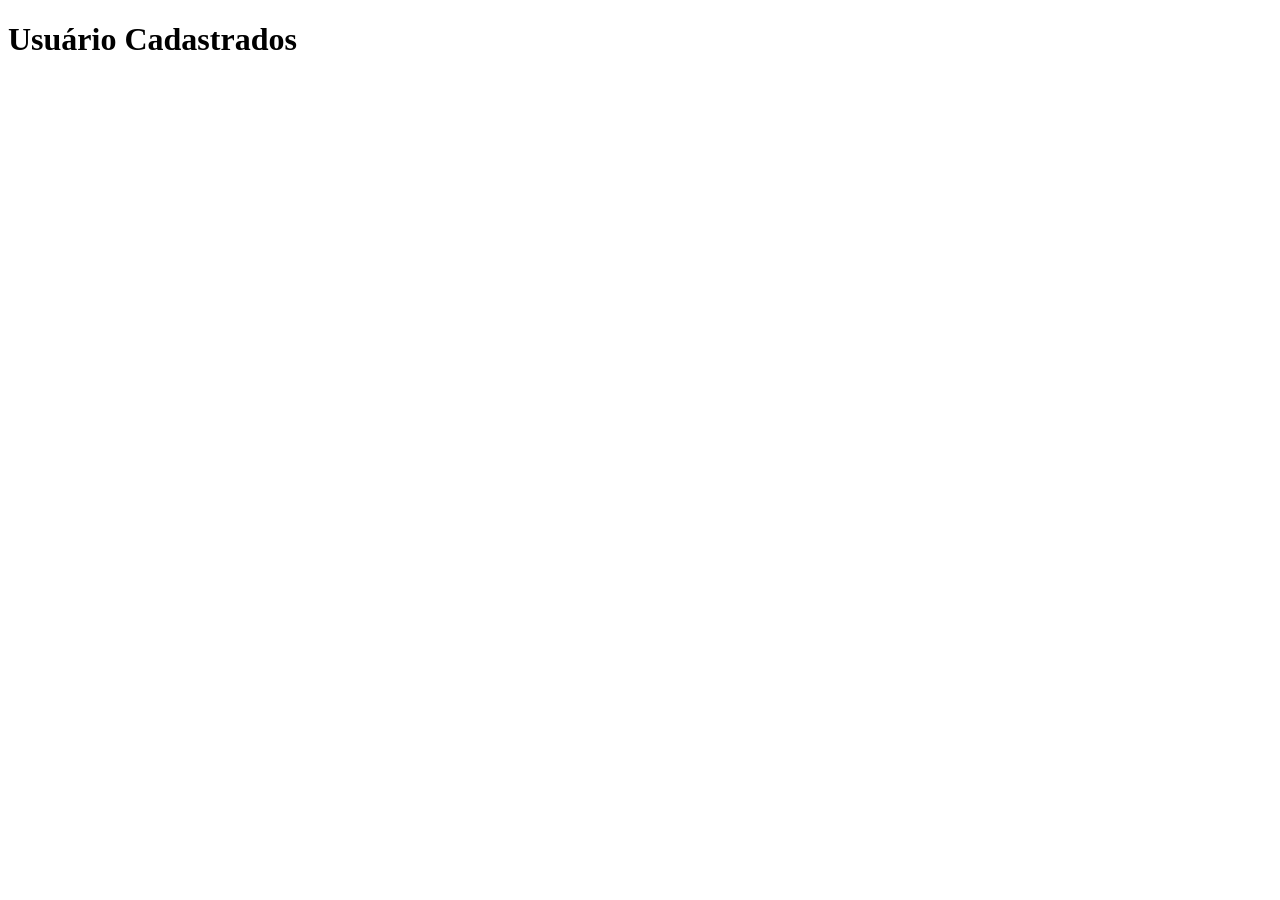
==== loginCadastro/src/pages/register.html @ e450d98c "Add files via upload" ====
<!DOCTYPE html>
<html lang="en">
<head>
    <meta charset="UTF-8">
    <meta name="viewport" content="width=device-width, initial-scale=1.0">
    <link rel="icon" type="image/x-icon" href="../img/icons/iconList.svg">
    <title>Registros de usuários</title>

</head>

<body>
    <main>
        <div>
            <h1>Usuário Cadastrados</h1>
            <ul id="listaUsuarios"></ul>
        </div>
    </main>
</body>

</html>
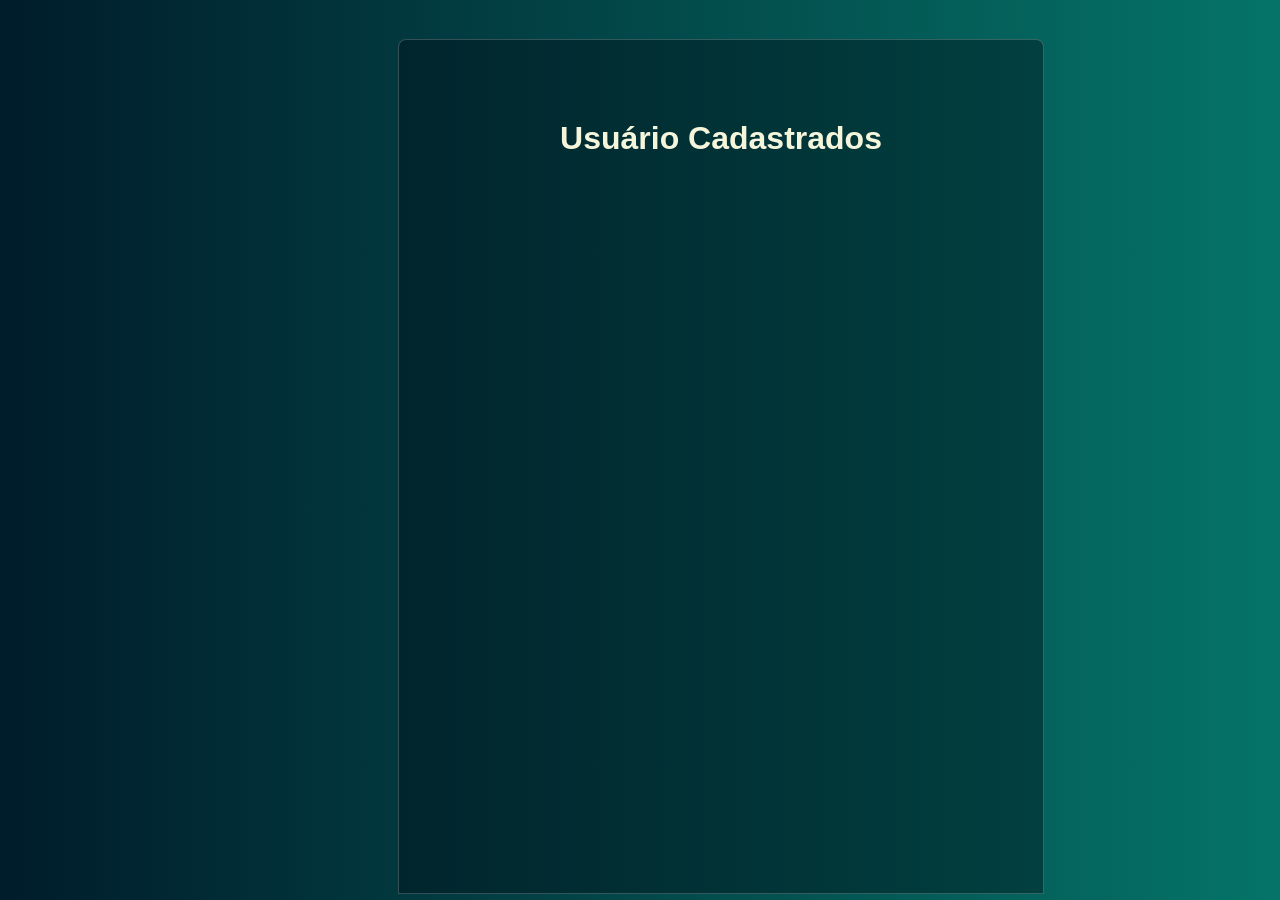
==== commit 348ca289: "UPDT JS e CSS Formulação CRUD- 03" ====
--- a/loginCadastro/src/pages/register.html
+++ b/loginCadastro/src/pages/register.html
@@ -4,13 +4,14 @@
     <meta charset="UTF-8">
     <meta name="viewport" content="width=device-width, initial-scale=1.0">
     <link rel="icon" type="image/x-icon" href="../img/icons/iconList.svg">
+    <script src="../../js/register.js" defer></script>
+    <link rel="stylesheet" href="../style/style.css">
     <title>Registros de usuários</title>
-
 </head>
 
 <body>
     <main>
-        <div>
+        <div class="register-content">
             <h1>Usuário Cadastrados</h1>
             <ul id="listaUsuarios"></ul>
         </div>
--- a/loginCadastro/src/style/style.css
+++ b/loginCadastro/src/style/style.css
@@ -0,0 +1,3 @@
+@import url(index.css);
+@import url(cadastro.css);
+@import url(register.css);
